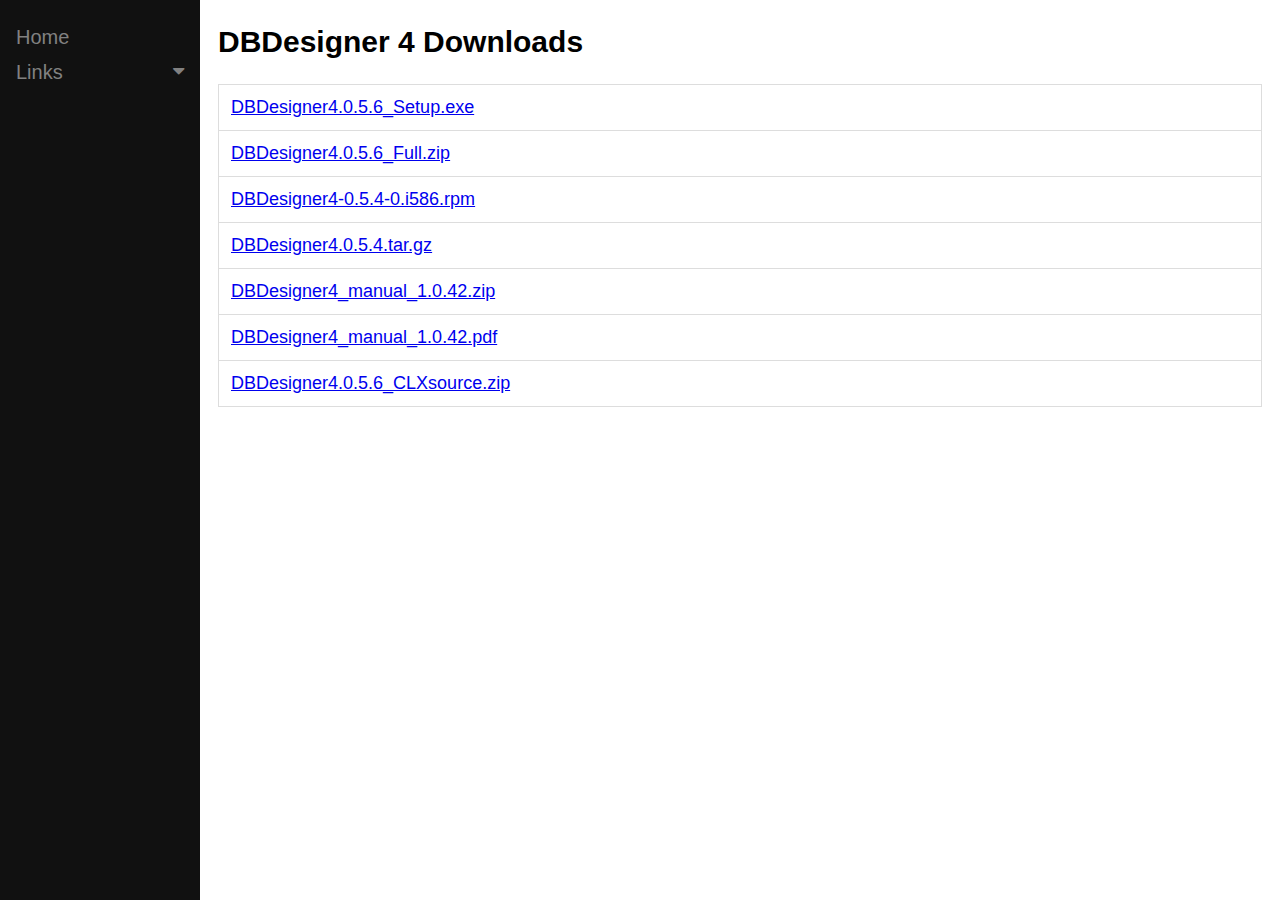
==== dbdesigner4.html @ 36974bfe "Update" ====
<!DOCTYPE html>
<html lang="pt">
<head>
<meta charset="UTF-8">
<meta name="viewport" content="width=device-width, initial-scale=1">
<title>DBDesigner 4 Downloads | Links do Natan</title>
<link rel="icon" href="assets/favicon.ico" type="image/x-icon">
<link rel="stylesheet" href="https://cdnjs.cloudflare.com/ajax/libs/font-awesome/4.7.0/css/font-awesome.min.css">
<link rel="stylesheet" href="css/styles.css">
</head>
<body>

<div class="sidenav">
  <a href="index.html">Home</a>
  <button class="dropdown-btn">Links 
    <i class="fa fa-caret-down"></i>
  </button>
  <div class="dropdown-container">
    <a href="development.html">Desenvolvimento</a>
    <!-- <a href="obsstudio.html">OBS Studio</a> -->
    <!-- <a href="lioranboard.html">LioranBoard</a> -->
    <!-- <a href="lioranboard-2.html">LioranBoard 2</a> -->
    <a href="diversos.html">Diversos</a>
    <a href="tutoriais.html">Tutoriais</a>
  </div>
</div>

<div class="main">
  <h2>DBDesigner 4 Downloads</h2>
  <table id="myTable">
    <tr>
      <td><a href="https://web.archive.org/web/20051028011820/fabforce.net/downloads/DBDesigner4.0.5.6_Setup.exe" target="_blank">DBDesigner4.0.5.6_Setup.exe</a></td>
    </tr>
    <tr>
      <td><a href="https://web.archive.org/web/20120303160426/downloads.mysql.com/DBDesigner4/DBDesigner4.0.5.6_Full.zip" target="_blank">DBDesigner4.0.5.6_Full.zip</a></td>
    </tr>
    <tr>
      <td><a href="https://web.archive.org/web/20050216013310/fabforce.net/downloads/DBDesigner4-0.5.4-0.i586.rpm" target="_blank">DBDesigner4-0.5.4-0.i586.rpm</a></td>
    </tr>
    <tr>
      <td><a href="https://web.archive.org/web/20150803015037/downloads.mysql.com/DBDesigner4/DBDesigner4.0.5.4.tar.gz" target="_blank">DBDesigner4.0.5.4.tar.gz</a></td>
    </tr>
    <tr>
      <td><a href="https://web.archive.org/web/20051219115653/fabforce.net/downloads/DBDesigner4_manual_1.0.42.zip" target="_blank">DBDesigner4_manual_1.0.42.zip</a></td>
    </tr>
    <tr>
      <td><a href="https://web.archive.org/web/20090206100314/downloads.mysql.com/DBDesigner4/DBDesigner4_manual_1.0.42.pdf" target="_blank">DBDesigner4_manual_1.0.42.pdf</a></td>
    </tr>
    <tr>
      <td><a href="https://web.archive.org/web/20060510174108/fabforce.net/downloads/DBDesigner4.0.5.6_CLXsource.zip" target="_blank">DBDesigner4.0.5.6_CLXsource.zip</a></td>
    </tr>
  </table>
</div>

<script src="js/scripts.js"></script>

</body>
</html>
---- css/styles.css ----
body {
  font-family: "Lato", sans-serif;
}

/* Fixed sidenav, full height */
.sidenav {
  height: 100%;
  width: 200px;
  position: fixed;
  z-index: 1;
  top: 0;
  left: 0;
  background-color: #111;
  overflow-x: hidden;
  padding-top: 20px;
}

/* Style the sidenav links and the dropdown button */
.sidenav a, .dropdown-btn {
  padding: 6px 8px 6px 16px;
  text-decoration: none;
  font-size: 20px;
  color: #818181;
  display: block;
  border: none;
  background: none;
  width: 100%;
  text-align: left;
  cursor: pointer;
  outline: none;
}

/* On mouse-over */
.sidenav a:hover, .dropdown-btn:hover {
  color: #f1f1f1;
}

/* Main content */
.main {
  margin-left: 200px; /* Same as the width of the sidenav */
  font-size: 20px; /* Increased text to enable scrolling */
  padding: 0px 10px;
}

/* Add an active class to the active dropdown button */
.active {
  background-color: green;
  color: white;
}

/* Dropdown container (hidden by default). Optional: add a lighter background color and some left padding to change the design of the dropdown content */
.dropdown-container {
  display: none;
  background-color: #262626;
  padding-left: 8px;
}

/* Optional: Style the caret down icon */
.fa-caret-down {
  float: right;
  padding-right: 8px;
}

/* Some media queries for responsiveness */
@media screen and (max-height: 450px) {
  .sidenav {padding-top: 15px;}
  .sidenav a {font-size: 18px;}
}

* {
  box-sizing: border-box;
}

#myInput {
  background-image: url('../assets/img/searchicon.png');
  background-position: 10px 10px;
  background-repeat: no-repeat;
  width: 100%;
  font-size: 16px;
  padding: 12px 20px 12px 40px;
  border: 1px solid #ddd;
  margin-bottom: 12px;
}

#myTable {
  border-collapse: collapse;
  width: 100%;
  border: 1px solid #ddd;
  font-size: 18px;
}

#myTable th, #myTable td {
  text-align: left;
  padding: 12px;
}

#myTable tr {
  border-bottom: 1px solid #ddd;
}

#myTable tr.header, #myTable tr:hover {
  background-color: #f1f1f1;
}
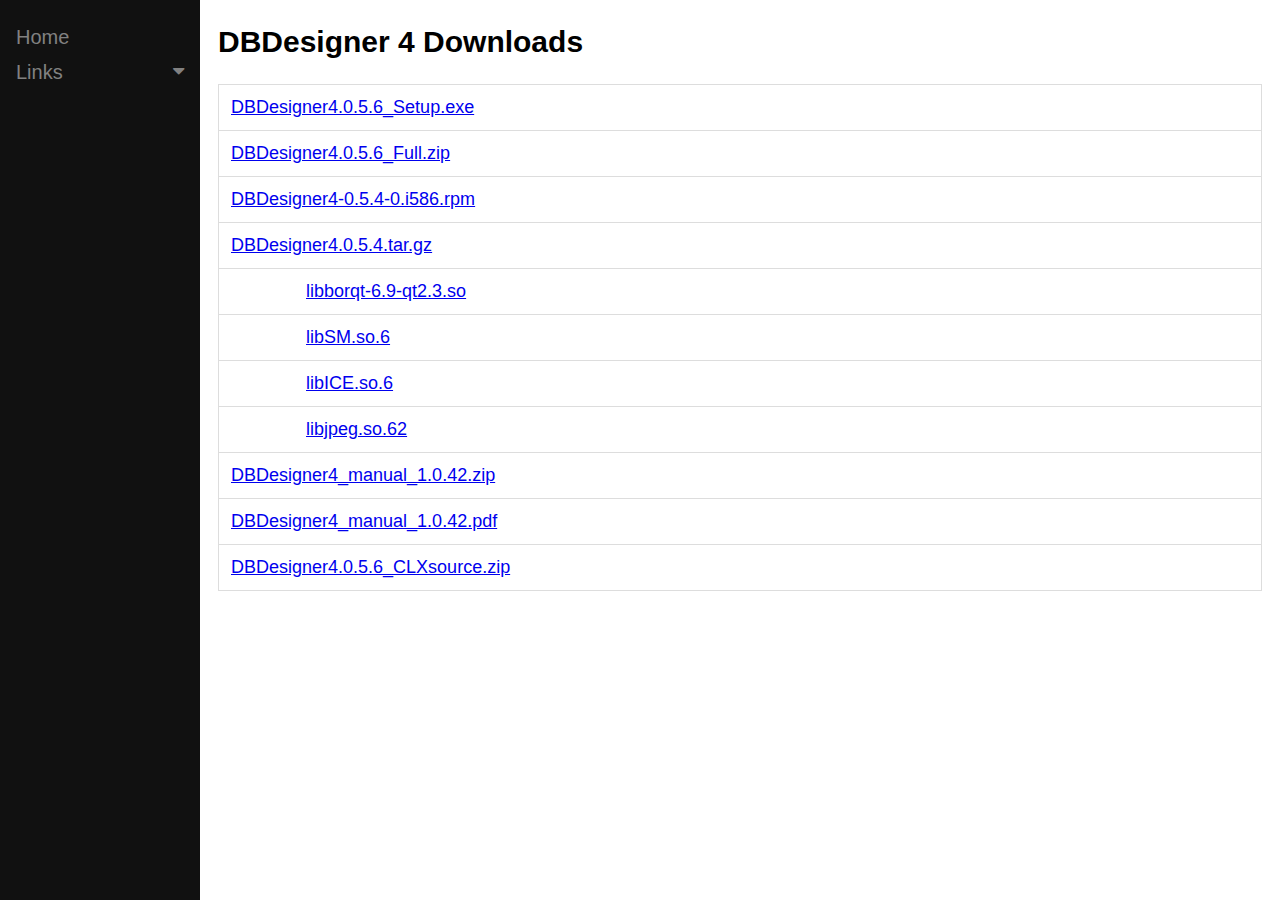
==== commit eaab7327: "Update" ====
--- a/dbdesigner4.html
+++ b/dbdesigner4.html
@@ -41,6 +41,18 @@
       <td><a href="https://web.archive.org/web/20150803015037/downloads.mysql.com/DBDesigner4/DBDesigner4.0.5.4.tar.gz" target="_blank">DBDesigner4.0.5.4.tar.gz</a></td>
     </tr>
     <tr>
+      <td>&nbsp;&nbsp;&nbsp;&nbsp;&nbsp;&nbsp;&nbsp;&nbsp;&nbsp;&nbsp;&nbsp;&nbsp;&nbsp;&nbsp;&nbsp;<a href="https://sourceforge.net/projects/kylixlibs/files/kylixlibs3/Generic%20linux/kylixlibs3-borqt-3.0-2.tar.gz/download" target="_blank">libborqt-6.9-qt2.3.so</a></td>
+    </tr>
+    <tr>
+      <td>&nbsp;&nbsp;&nbsp;&nbsp;&nbsp;&nbsp;&nbsp;&nbsp;&nbsp;&nbsp;&nbsp;&nbsp;&nbsp;&nbsp;&nbsp;<a href="https://old-releases.ubuntu.com/ubuntu/pool/main/x/xorg/libsm6_6.8.2-10.4_i386.deb" target="_blank">libSM.so.6</a></td>
+    </tr>
+    <tr>
+      <td>&nbsp;&nbsp;&nbsp;&nbsp;&nbsp;&nbsp;&nbsp;&nbsp;&nbsp;&nbsp;&nbsp;&nbsp;&nbsp;&nbsp;&nbsp;<a href="https://old-releases.ubuntu.com/ubuntu/pool/main/x/xorg/libice6_6.8.2-10.4_i386.deb" target="_blank">libICE.so.6</a></td>
+    </tr>
+    <tr>
+      <td>&nbsp;&nbsp;&nbsp;&nbsp;&nbsp;&nbsp;&nbsp;&nbsp;&nbsp;&nbsp;&nbsp;&nbsp;&nbsp;&nbsp;&nbsp;<a href="https://old-releases.ubuntu.com/ubuntu/pool/universe/libj/libjpeg6b/libjpeg62_6b2-3_i386.deb" target="_blank">libjpeg.so.62</a></td>
+    </tr>
+    <tr>
       <td><a href="https://web.archive.org/web/20051219115653/fabforce.net/downloads/DBDesigner4_manual_1.0.42.zip" target="_blank">DBDesigner4_manual_1.0.42.zip</a></td>
     </tr>
     <tr>
